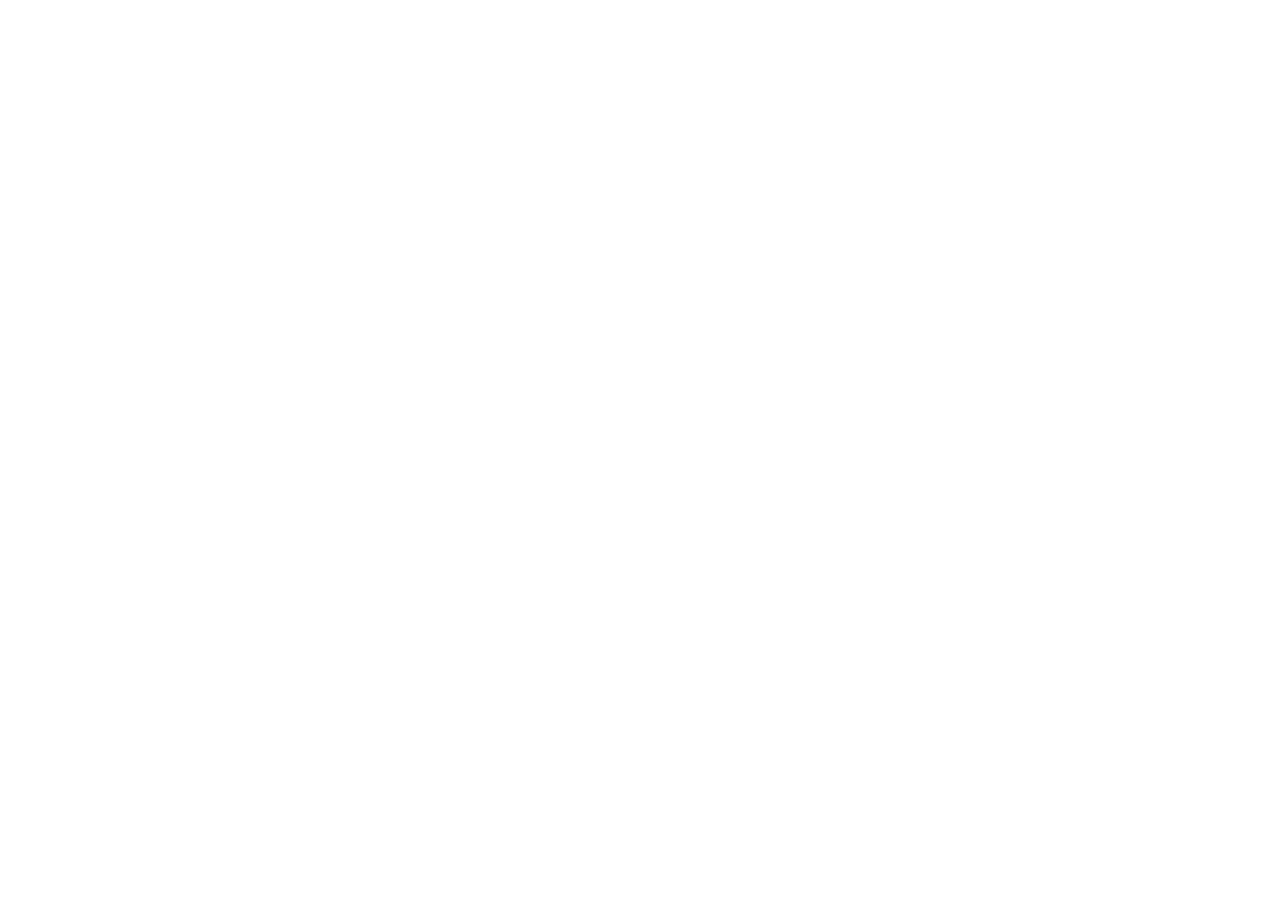
==== rotating_cubes/index.html @ 42c49fb1 "initial commit" ====
<!DOCTYPE html>
<html lang="en">
<head>
    <meta charset="UTF-8">
    <meta http-equiv="X-UA-Compatible" content="IE=edge">
    <meta name="viewport" content="width=device-width, initial-scale=1.0">
    <title>Rotating Cubes</title>
</head>
<body>
    <div class="cube">
        <div class="face1"></div>
        <div class="face2"></div>
        <div class="face3"></div>
        <div class="face4"></div>
        <div class="face5"></div>
        <div class="face6"></div>
    </div>
</body>
</html>
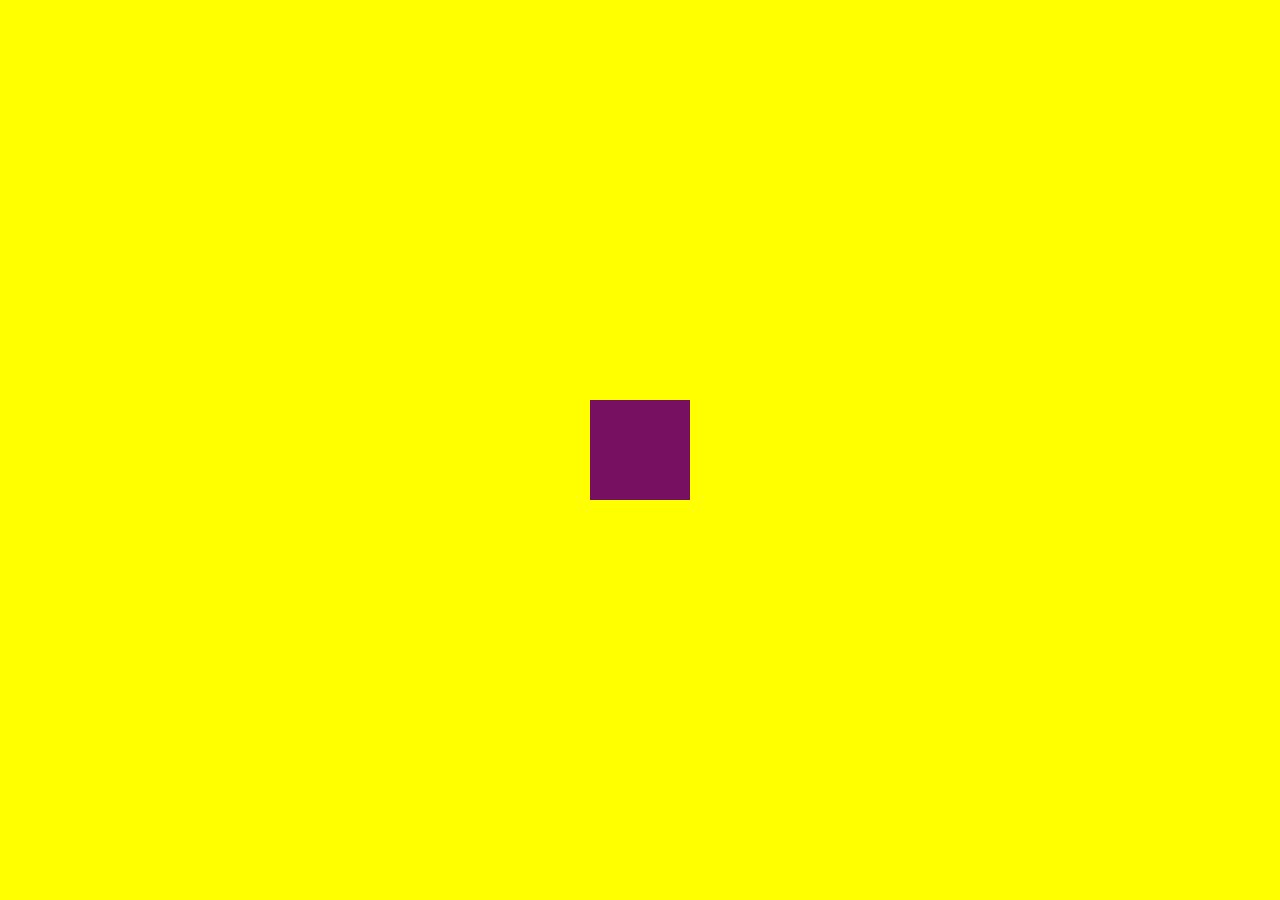
==== commit dc281693: "Added script.js" ====
--- a/rotating_cubes/index.html
+++ b/rotating_cubes/index.html
@@ -5,15 +5,16 @@
     <meta http-equiv="X-UA-Compatible" content="IE=edge">
     <meta name="viewport" content="width=device-width, initial-scale=1.0">
     <title>Rotating Cubes</title>
+    <link rel="stylesheet" href="./style.css">
 </head>
 <body>
     <div class="cube">
-        <div class="face1"></div>
-        <div class="face2"></div>
-        <div class="face3"></div>
-        <div class="face4"></div>
-        <div class="face5"></div>
-        <div class="face6"></div>
+        <div class="face face1"></div>
+        <div class="face face2"></div>
+        <div class="face face3"></div>
+        <div class="face face4"></div>
+        <div class="face face5"></div>
+        <div class="face face6"></div>
     </div>
 </body>
 </html>--- a/rotating_cubes/style.css
+++ b/rotating_cubes/style.css
@@ -0,0 +1,78 @@
+* {
+    margin: 0;
+    padding: 0;
+    box-sizing: 0;
+}
+
+:root {
+    height: 100%;
+    --cube-size: 100px;
+    --translate-by: calc(var(--cube-size) / 2);
+}
+
+body {
+    height: 100%;
+    background-color: yellow;
+    display: flex;
+    justify-content: center;
+    align-items: center;
+}
+
+.cube {
+    position: relative;
+    width: var(--cube-size);
+    height: var(--cube-size);
+    transform-style: preserve-3d;
+    animation: spin 2s linear infinite;
+}
+
+.face {
+    width: inherit;
+    height: inherit;
+    background-color: red;
+    position: absolute;
+    opacity: 0.75;
+}
+
+.face6 {
+    transform: translateX(calc(var(--translate-by) * -1)) rotateY(90deg);
+    background-color: green;
+}
+
+.face5 {
+    transform: translateX(var(--translate-by)) rotateY(-90deg);
+    background-color: blue;
+}
+
+.face4 {
+    transform: translateY(calc(var(--translate-by) * -1)) rotateX(90deg);
+    background-color: orange;
+}
+
+.face3 {
+    transform: translateY(var(--translate-by)) rotateX(-90deg);
+    background-color: magenta;
+}
+
+.face2 {
+    transform: translateZ(var(--translate-by));
+    background-color: indigo;
+}
+
+.face1 {
+    transform: translateZ(calc(var(--translate-by) * -1));
+}
+
+.face:hover {
+    background-color: lightblue;
+}
+
+
+@keyframes spin {
+    from {
+        transform: rotateY(0deg) rotateX(0deg);
+    }
+    to {
+        transform: rotateY(360deg) rotateX(360deg);
+    }
+}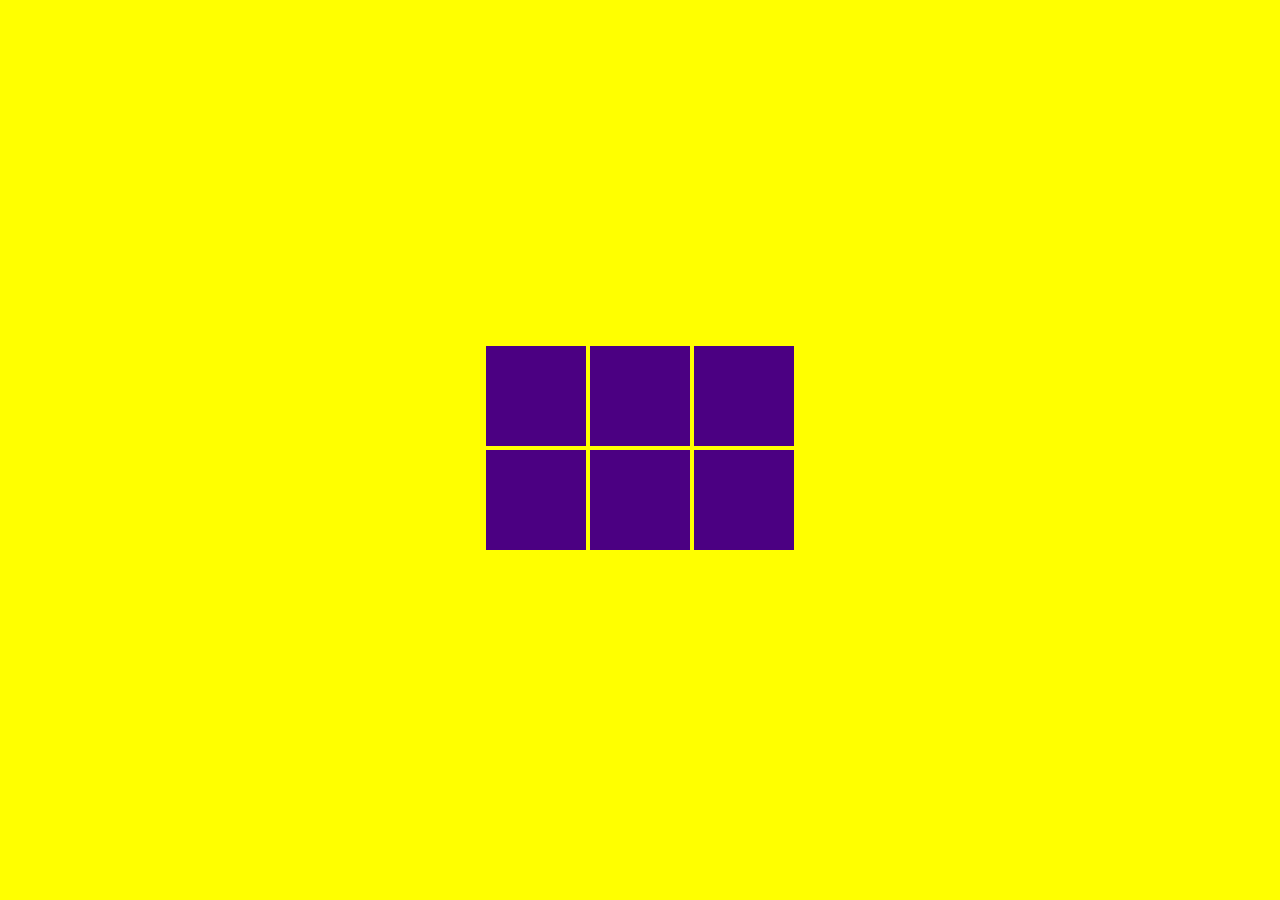
==== commit 96378c2b: "Initial commit" ====
--- a/rotating_cubes/index.html
+++ b/rotating_cubes/index.html
@@ -8,13 +8,61 @@
     <link rel="stylesheet" href="./style.css">
 </head>
 <body>
-    <div class="cube">
-        <div class="face face1"></div>
-        <div class="face face2"></div>
-        <div class="face face3"></div>
-        <div class="face face4"></div>
-        <div class="face face5"></div>
-        <div class="face face6"></div>
+    <div class="super-cube">
+        <div>
+            <div class="cube">
+                <div class="face face1"></div>
+                <div class="face face2"></div>
+                <div class="face face3"></div>
+                <div class="face face4"></div>
+                <div class="face face5"></div>
+                <div class="face face6"></div>
+            </div>
+            <div class="cube">
+                <div class="face face1"></div>
+                <div class="face face2"></div>
+                <div class="face face3"></div>
+                <div class="face face4"></div>
+                <div class="face face5"></div>
+                <div class="face face6"></div>
+            </div>
+            <div class="cube">
+                <div class="face face1"></div>
+                <div class="face face2"></div>
+                <div class="face face3"></div>
+                <div class="face face4"></div>
+                <div class="face face5"></div>
+                <div class="face face6"></div>
+            </div>
+        </div>
+        <div>
+            <div class="cube">
+                <div class="face face1"></div>
+                <div class="face face2"></div>
+                <div class="face face3"></div>
+                <div class="face face4"></div>
+                <div class="face face5"></div>
+                <div class="face face6"></div>
+            </div>
+            <div class="cube">
+                <div class="face face1"></div>
+                <div class="face face2"></div>
+                <div class="face face3"></div>
+                <div class="face face4"></div>
+                <div class="face face5"></div>
+                <div class="face face6"></div>
+            </div>
+            <div class="cube">
+                <div class="face face1"></div>
+                <div class="face face2"></div>
+                <div class="face face3"></div>
+                <div class="face face4"></div>
+                <div class="face face5"></div>
+                <div class="face face6"></div>
+            </div>
+        </div>
     </div>
+
+    <script src="./script.js"></script>
 </body>
 </html>--- a/rotating_cubes/style.css
+++ b/rotating_cubes/style.css
@@ -16,6 +16,11 @@
     display: flex;
     justify-content: center;
     align-items: center;
+    flex-direction: column;
+}
+
+.super-cube {
+    transform-style: preserve-3d;
 }
 
 .cube {
@@ -23,7 +28,7 @@
     width: var(--cube-size);
     height: var(--cube-size);
     transform-style: preserve-3d;
-    animation: spin 2s linear infinite;
+    display: inline-block;
 }
 
 .face {
@@ -31,7 +36,6 @@
     height: inherit;
     background-color: red;
     position: absolute;
-    opacity: 0.75;
 }
 
 .face6 {
@@ -68,11 +72,11 @@
 }
 
 
-@keyframes spin {
+/* @keyframes spin {
     from {
         transform: rotateY(0deg) rotateX(0deg);
     }
     to {
         transform: rotateY(360deg) rotateX(360deg);
     }
-}+} */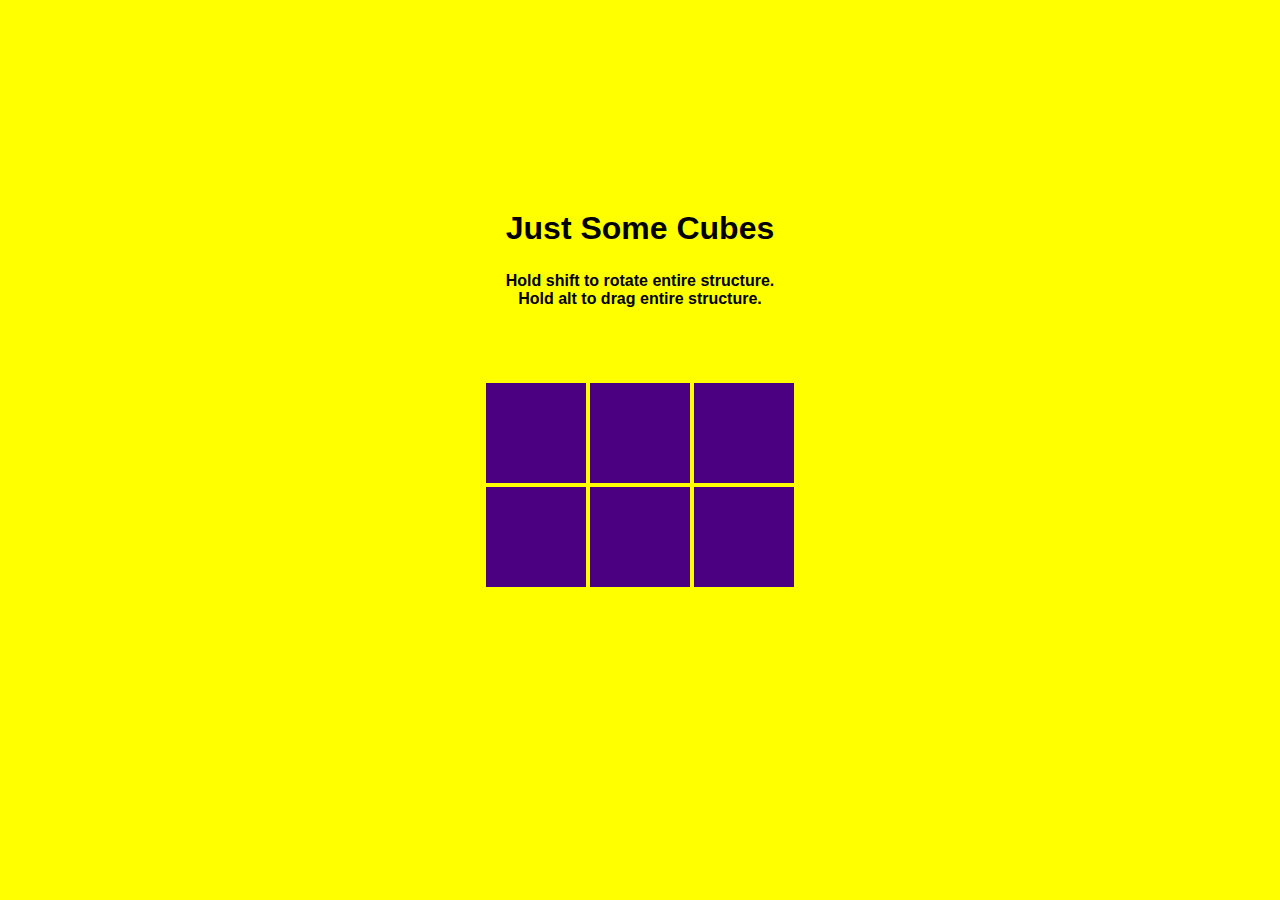
==== commit 498adb21: "Updated index.html" ====
--- a/rotating_cubes/index.html
+++ b/rotating_cubes/index.html
@@ -8,6 +8,13 @@
     <link rel="stylesheet" href="./style.css">
 </head>
 <body>
+    <h1>
+        Just Some Cubes
+    </h1>
+    <section class="user-info">
+        <p>Hold shift to rotate entire structure.</p>
+        <p>Hold alt to drag entire structure.</p>
+    </section>
     <div class="super-cube">
         <div>
             <div class="cube">
--- a/rotating_cubes/style.css
+++ b/rotating_cubes/style.css
@@ -8,6 +8,8 @@
     height: 100%;
     --cube-size: 100px;
     --translate-by: calc(var(--cube-size) / 2);
+    font-family: -apple-system, BlinkMacSystemFont, "Segoe UI", Roboto, Helvetica, Arial, sans-serif, "Apple Color Emoji", "Segoe UI Emoji", "Segoe UI Symbol";
+    font-weight: bolder;
 }
 
 body {
@@ -17,6 +19,15 @@
     justify-content: center;
     align-items: center;
     flex-direction: column;
+}
+
+h1 {
+    transform: translateY(-100px);
+}
+
+.user-info {
+    transform: translateY(-75px);
+    text-align: center;
 }
 
 .super-cube {
@@ -69,14 +80,4 @@
 
 .face:hover {
     background-color: lightblue;
-}
-
-
-/* @keyframes spin {
-    from {
-        transform: rotateY(0deg) rotateX(0deg);
-    }
-    to {
-        transform: rotateY(360deg) rotateX(360deg);
-    }
-} */+}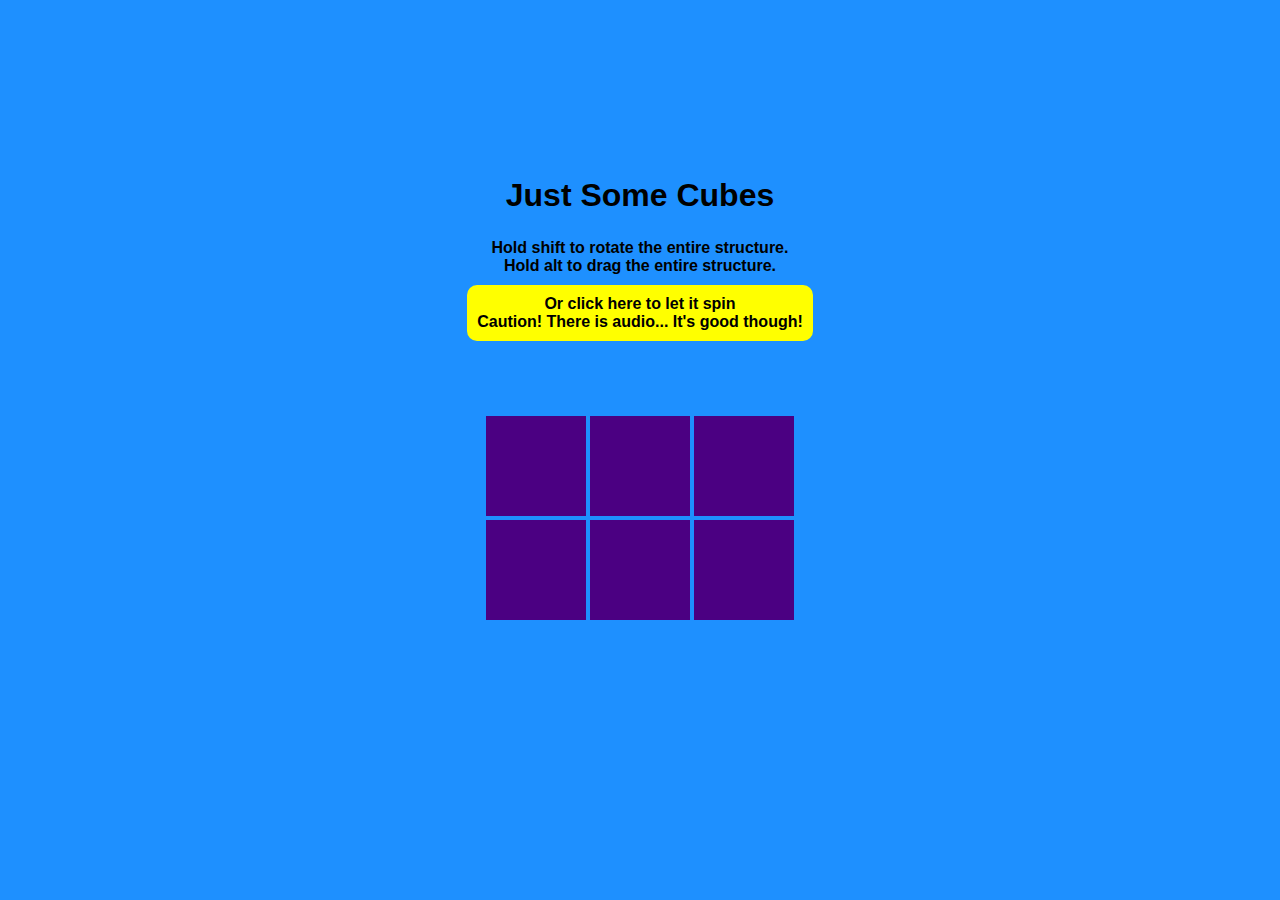
==== commit d1781db4: "Added music" ====
--- a/rotating_cubes/index.html
+++ b/rotating_cubes/index.html
@@ -12,9 +12,21 @@
         Just Some Cubes
     </h1>
     <section class="user-info">
-        <p>Hold shift to rotate entire structure.</p>
-        <p>Hold alt to drag entire structure.</p>
+        <p>Hold shift to rotate the entire structure.</p>
+        <p>Hold alt to drag the entire structure.</p>
+        <div class="audio-button --clickable">
+            <p>Or click here to let it spin</P>
+            <p>Caution! There is audio... It's good though!</P>
+        </div>
+
     </section>
+    <div class="artist-credit --invisible">
+        <p>Song: Watercooler Gang</p>
+        <p>By: Monkey Warhol</p>
+    </div>
+    <audio>
+        <source src="Monkey Warhol - Watercooler Gang.mp3" type="audio/mp3">
+    </audio>
     <div class="super-cube">
         <div>
             <div class="cube">
--- a/rotating_cubes/style.css
+++ b/rotating_cubes/style.css
@@ -14,20 +14,37 @@
 
 body {
     height: 100%;
-    background-color: yellow;
+    background-color: dodgerblue;
     display: flex;
     justify-content: center;
     align-items: center;
     flex-direction: column;
+    overflow: hidden;
 }
 
 h1 {
     transform: translateY(-100px);
 }
 
+.audio-button {
+    margin-top: 10px;
+    padding: 10px;
+    font-family: -apple-system, BlinkMacSystemFont, "Segoe UI", Roboto, Helvetica, Arial, sans-serif, "Apple Color Emoji", "Segoe UI Emoji", "Segoe UI Symbol";
+    background-color: yellow;
+    border-radius: 10px;
+}
+
 .user-info {
     transform: translateY(-75px);
     text-align: center;
+    transition: 1s linear;
+    position: relative;
+}
+
+.artist-credit {
+    text-align: center;
+    position: absolute;
+    transform: translateY(-150px);
 }
 
 .super-cube {
@@ -80,4 +97,44 @@
 
 .face:hover {
     background-color: lightblue;
+}
+
+.--spinning {
+    animation: spin 3s linear infinite;
+}
+
+.--invisible {
+    opacity: 0;
+    visibility: hidden;
+}
+
+.--visible {
+    animation: make-visible 3s linear 1;
+}
+
+.--clickable:hover {
+    transition: 0.1s linear;
+    cursor: pointer;
+    box-shadow: 0px 0px 10px black;
+}
+
+@keyframes spin {
+    from {
+        transform: rotateX(0deg) rotateY(0deg);
+    }
+    to {
+        transform: rotateX(360deg) rotateY(360deg);
+    }
+}
+
+
+@keyframes make-visible {
+    from {
+        opacity: 0;
+        visibility: hidden;
+    }
+    to {
+        opacity: 1;
+        visibility: visible;
+    }
 }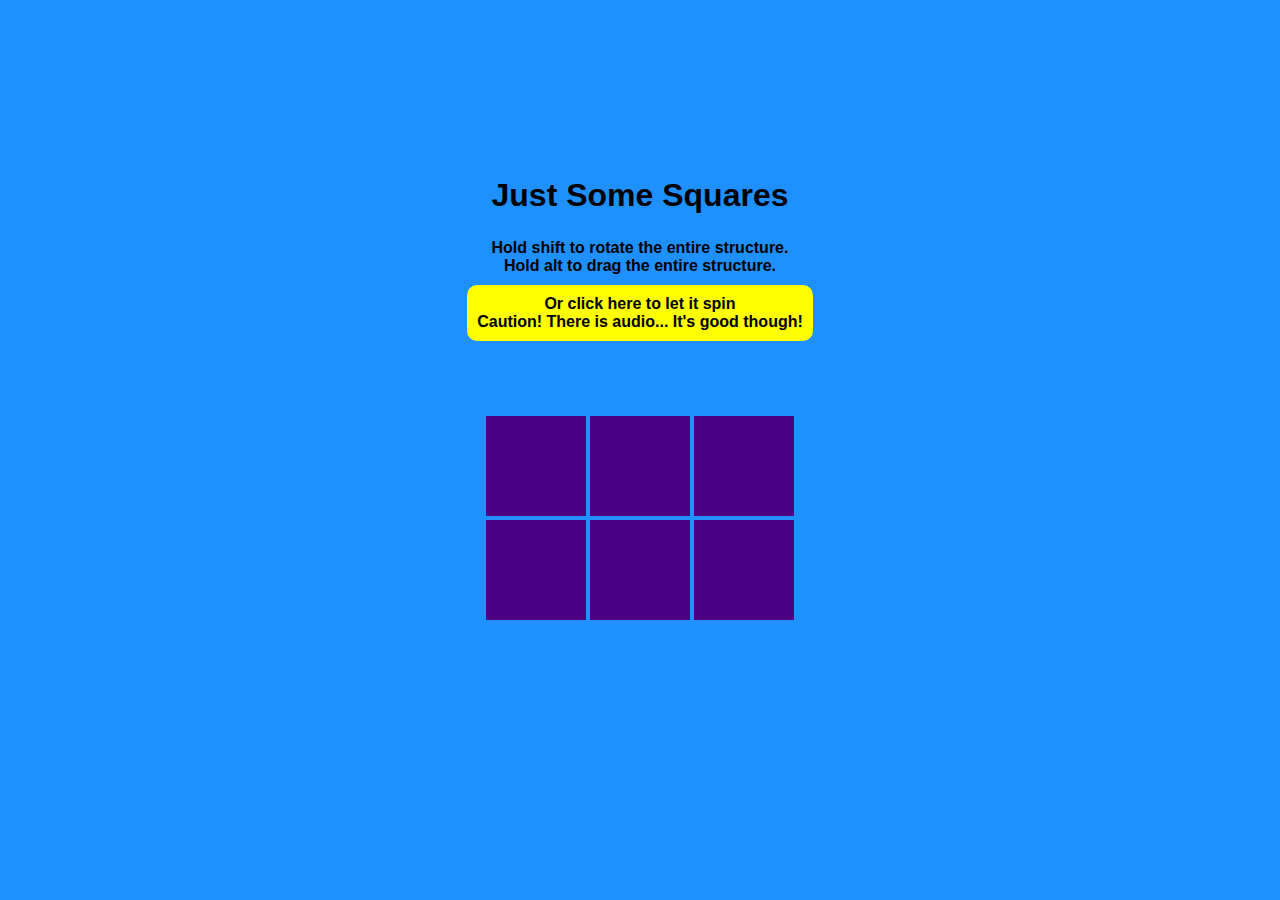
==== commit 18d452a1: "Updated script.js" ====
--- a/rotating_cubes/index.html
+++ b/rotating_cubes/index.html
@@ -9,17 +9,20 @@
 </head>
 <body>
     <h1>
-        Just Some Cubes
+        Just Some <span id="title-cube" class="--invisible"><span style="color: purple;">C</span><span style="color: green;">u</span><span style="color: blue;">b</span><span style="color: orange;">e</span><span style="color: yellow">s</span></span><span id="title-square">Squares</span>
     </h1>
     <section class="user-info">
         <p>Hold shift to rotate the entire structure.</p>
         <p>Hold alt to drag the entire structure.</p>
-        <div class="audio-button --clickable">
+        <div class="audio-button y-button --clickable">
             <p>Or click here to let it spin</P>
             <p>Caution! There is audio... It's good though!</P>
         </div>
 
     </section>
+    <div class="stop-animation-button y-button --clickable --invisible">
+        Stop the cubes!
+    </div>
     <div class="artist-credit --invisible">
         <p>Song: Watercooler Gang</p>
         <p>By: Monkey Warhol</p>
--- a/rotating_cubes/style.css
+++ b/rotating_cubes/style.css
@@ -26,7 +26,14 @@
     transform: translateY(-100px);
 }
 
-.audio-button {
+#title-cube {
+    position: absolute;
+    right: -40px;
+    bottom: 60%;
+    transform: rotate(25deg);
+}
+
+.y-button {
     margin-top: 10px;
     padding: 10px;
     font-family: -apple-system, BlinkMacSystemFont, "Segoe UI", Roboto, Helvetica, Arial, sans-serif, "Apple Color Emoji", "Segoe UI Emoji", "Segoe UI Symbol";
@@ -37,7 +44,7 @@
 .user-info {
     transform: translateY(-75px);
     text-align: center;
-    transition: 1s linear;
+    /* transition: 2s linear; */
     position: relative;
 }
 
@@ -45,6 +52,12 @@
     text-align: center;
     position: absolute;
     transform: translateY(-150px);
+}
+
+.stop-animation-button {
+    text-align: center;
+    position: absolute;
+    transform: translateY(-200px);
 }
 
 .super-cube {
@@ -95,12 +108,13 @@
     transform: translateZ(calc(var(--translate-by) * -1));
 }
 
-.face:hover {
-    background-color: lightblue;
+.--spinning {
+    animation: spin 3s linear infinite;
 }
 
-.--spinning {
-    animation: spin 3s linear infinite;
+
+.--changing-colors {
+    animation: animate-background 10s linear infinite;
 }
 
 .--invisible {
@@ -109,13 +123,17 @@
 }
 
 .--visible {
-    animation: make-visible 3s linear 1;
+    animation: make-visible 1s linear 1;
 }
 
 .--clickable:hover {
     transition: 0.1s linear;
     cursor: pointer;
     box-shadow: 0px 0px 10px black;
+}
+
+.--scratched {
+    text-decoration: line-through;
 }
 
 @keyframes spin {
@@ -137,4 +155,25 @@
         opacity: 1;
         visibility: visible;
     }
+}
+
+@keyframes animate-background {
+    0% {
+        background-color: dodgerblue;
+    }
+    20% {
+        background-color: violet;
+    }
+    40% {
+        background-color: red;
+    }
+    60% {
+        background-color: orange;
+    }
+    80% {
+        background-color: green;
+    }
+    100% {
+        background-color: dodgerblue;
+    }
 }